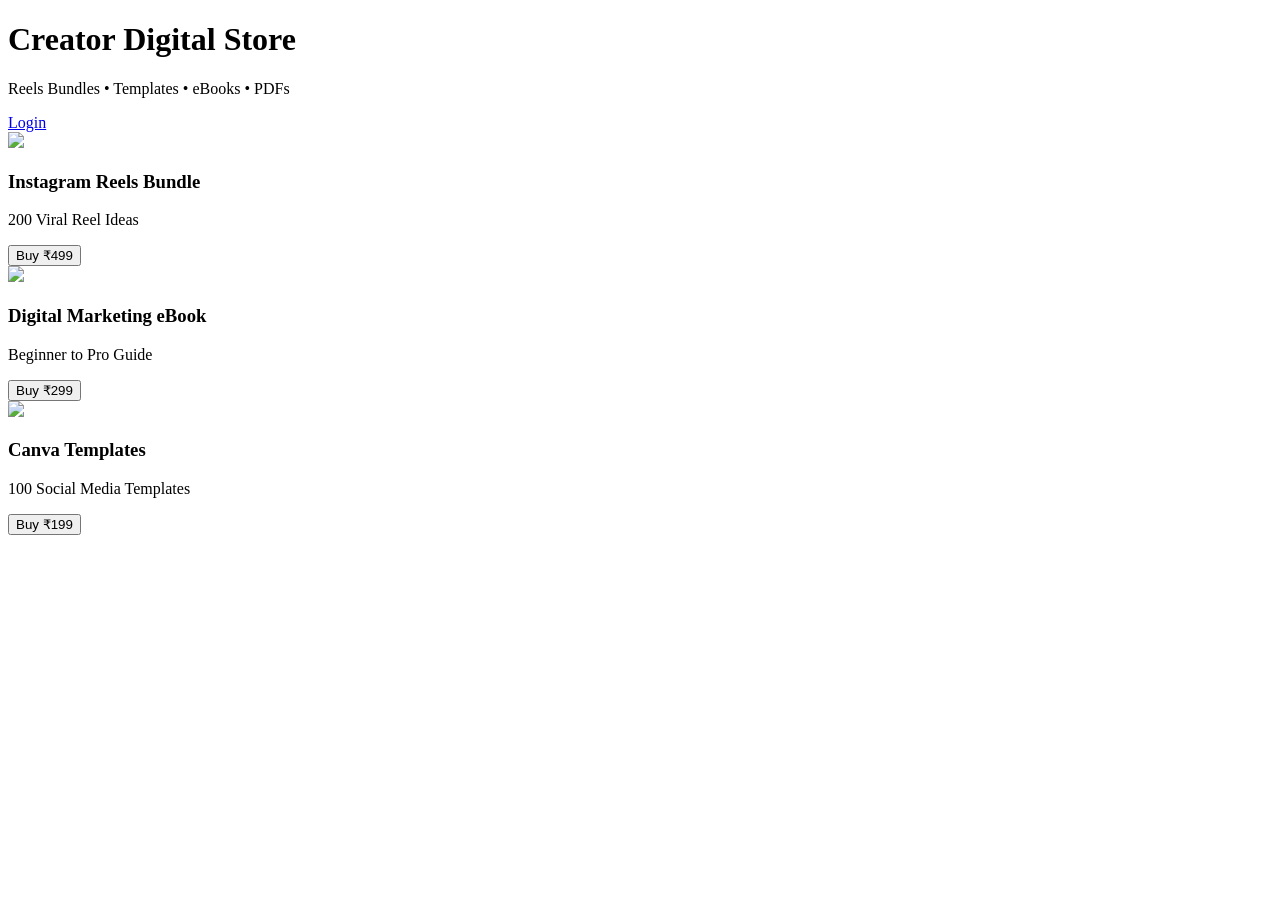
==== index.html @ 80afc79b "Create index.html" ====
<!DOCTYPE html>
<html>
<head>
<title>Creator Digital Store</title>
<link rel="stylesheet" href="style.css">
</head>

<body>

<header>
<h1>Creator Digital Store</h1>
<p>Reels Bundles • Templates • eBooks • PDFs</p>
<a href="login.html" class="login">Login</a>
</header>

<section class="products">

<div class="card">
<img src="reels.jpg">
<h3>Instagram Reels Bundle</h3>
<p>200 Viral Reel Ideas</p>
<button onclick="buyProduct('Reels Bundle',499)">Buy ₹499</button>
</div>

<div class="card">
<img src="ebook.jpg">
<h3>Digital Marketing eBook</h3>
<p>Beginner to Pro Guide</p>
<button onclick="buyProduct('Marketing Ebook',299)">Buy ₹299</button>
</div>

<div class="card">
<img src="templates.jpg">
<h3>Canva Templates</h3>
<p>100 Social Media Templates</p>
<button onclick="buyProduct('Templates',199)">Buy ₹199</button>
</div>

</section>

<script src="script.js"></script>
</body>
</html>
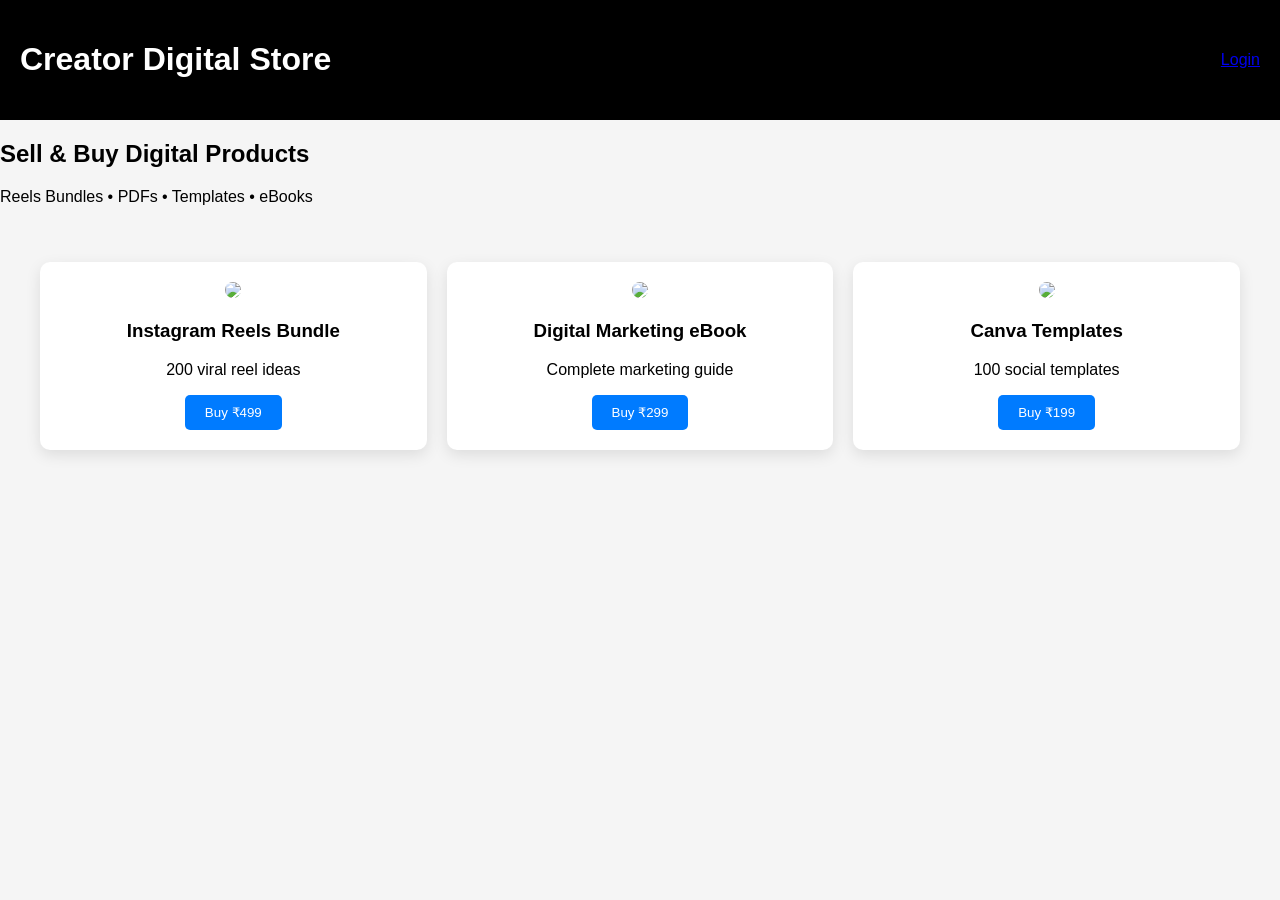
==== commit f8583898: "index.html" ====
--- a/index.html
+++ b/index.html
@@ -3,36 +3,41 @@
 <head>
 <title>Creator Digital Store</title>
 <link rel="stylesheet" href="style.css">
+<script src="https://checkout.razorpay.com/v1/checkout.js"></script>
 </head>
 
 <body>
 
 <header>
 <h1>Creator Digital Store</h1>
-<p>Reels Bundles • Templates • eBooks • PDFs</p>
-<a href="login.html" class="login">Login</a>
+<a href="login.html">Login</a>
 </header>
+
+<section class="hero">
+<h2>Sell & Buy Digital Products</h2>
+<p>Reels Bundles • PDFs • Templates • eBooks</p>
+</section>
 
 <section class="products">
 
 <div class="card">
-<img src="reels.jpg">
+<img src="https://via.placeholder.com/300">
 <h3>Instagram Reels Bundle</h3>
-<p>200 Viral Reel Ideas</p>
+<p>200 viral reel ideas</p>
 <button onclick="buyProduct('Reels Bundle',499)">Buy ₹499</button>
 </div>
 
 <div class="card">
-<img src="ebook.jpg">
+<img src="https://via.placeholder.com/300">
 <h3>Digital Marketing eBook</h3>
-<p>Beginner to Pro Guide</p>
+<p>Complete marketing guide</p>
 <button onclick="buyProduct('Marketing Ebook',299)">Buy ₹299</button>
 </div>
 
 <div class="card">
-<img src="templates.jpg">
+<img src="https://via.placeholder.com/300">
 <h3>Canva Templates</h3>
-<p>100 Social Media Templates</p>
+<p>100 social templates</p>
 <button onclick="buyProduct('Templates',199)">Buy ₹199</button>
 </div>
 
--- a/style.css
+++ b/style.css
@@ -0,0 +1,43 @@
+body{
+font-family:Arial;
+background:#f5f5f5;
+margin:0;
+}
+
+header{
+background:black;
+color:white;
+padding:20px;
+display:flex;
+justify-content:space-between;
+align-items:center;
+}
+
+.products{
+display:grid;
+grid-template-columns:repeat(auto-fit,minmax(250px,1fr));
+gap:20px;
+padding:40px;
+}
+
+.card{
+background:white;
+padding:20px;
+border-radius:10px;
+text-align:center;
+box-shadow:0 5px 15px rgba(0,0,0,0.1);
+}
+
+.card img{
+width:100%;
+border-radius:8px;
+}
+
+button{
+background:#007bff;
+color:white;
+border:none;
+padding:10px 20px;
+border-radius:5px;
+cursor:pointer;
+}
